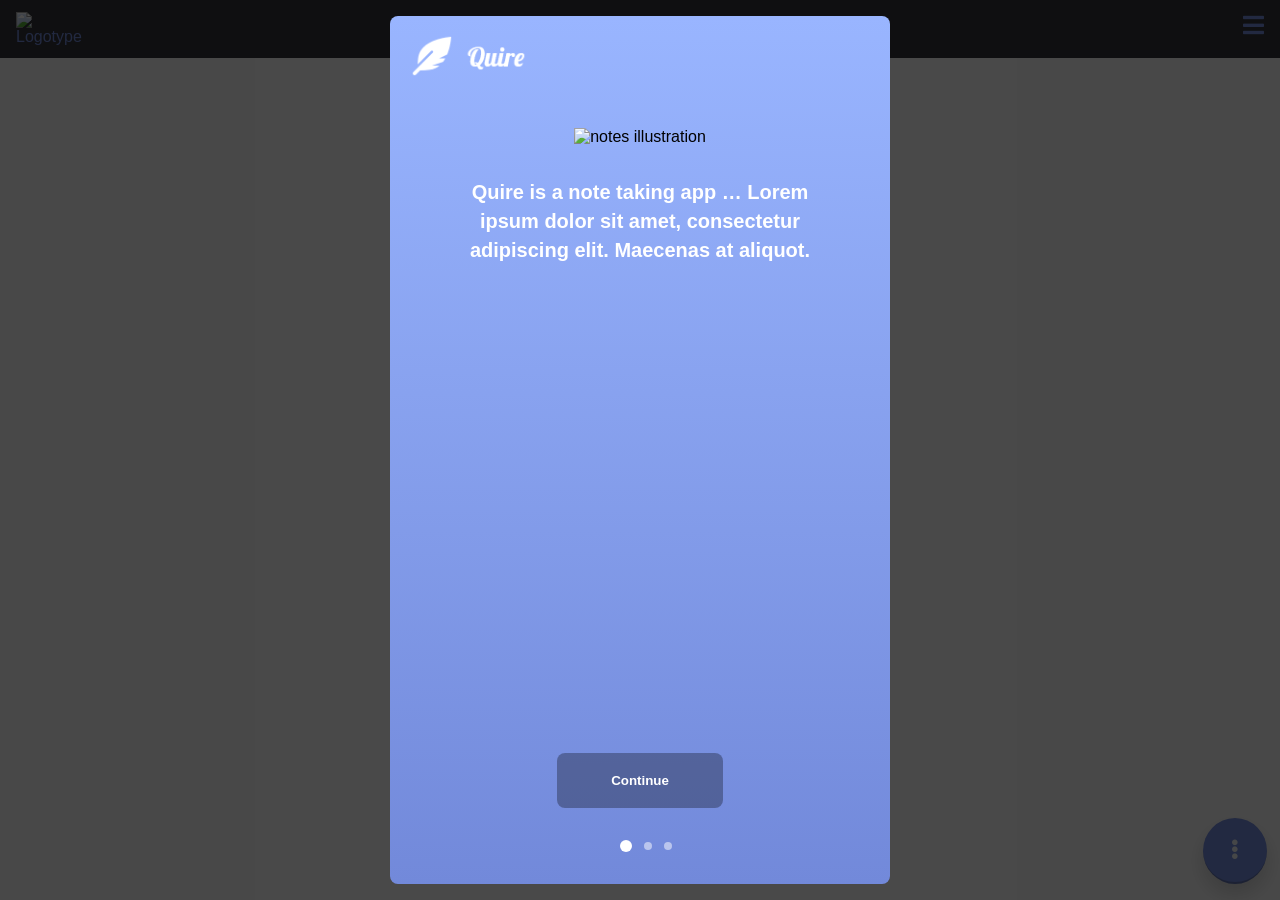
==== index.html @ 91e84052 "Fabian o Daniel wellcome transition to purple" ====
<!DOCTYPE html>
<html lang="en" dir="ltr">

<head>
  <title>Simple and elegant notetaking app | Quire</title>
  <!-- Meta tags -->
  <meta charset="utf-8">
  <meta name="viewport" content="width=device-width, initial-scale=1">
  <meta name="theme-color" content="#323439">
  <meta name="title" content="Simple and elegant notetaking app | Quire">
  <meta name="description" content="Let your creativity flow without distractions. Quire is a simple yet elegant way to take notes with purpose. Start writing today!">

  <meta property="og:title" content="Simple and elegant notetaking app | Quire">


  <!-- CSS Quill -->
  <link href="https://cdn.quilljs.com/1.3.6/quill.snow.css" rel="stylesheet">
  <link rel="stylesheet" href="https://use.fontawesome.com/releases/v5.5.0/css/solid.css" integrity="sha384-rdyFrfAIC05c5ph7BKz3l5NG5yEottvO/DQ0dCrwD8gzeQDjYBHNr1ucUpQuljos"
    crossorigin="anonymous">
  <link rel="stylesheet" href="https://use.fontawesome.com/releases/v5.5.0/css/all.css" integrity="sha384-B4dIYHKNBt8Bc12p+WXckhzcICo0wtJAoU8YZTY5qE0Id1GSseTk6S+L3BlXeVIU"
    crossorigin="anonymous">
  <link rel="shortcut icon" href="/assets/favicon@2x.png" type="image/x-icon">

  <link href="https://fonts.googleapis.com/css?family=Sofia|Ubuntu|Lobster" rel="stylesheet">
  <!-- CSS Own -->
  <link rel="stylesheet" href="/css/normalize.css">
  <link rel="stylesheet" href="/css/main.css">
  <link rel="stylesheet" href="/css/fonts.css">
  <link rel="stylesheet" href="/css/print.css">
  <!-- <link rel="stylesheet" href="/css/welcome.css"> -->
</head>

<body>
  <div id="welcome-lightbox">

    <section class="welcome">
      <div class=welcome__background-state-2>
        <header class="welcome__header">
          <img class="logo welcome__header__logo--white welcome__header__logo--show" src="assets/logo-white@2x.png" alt="logotype">
          <img class="logo welcome__header__logo--blue" src="assets/logo-blue@2x.png" alt="logotype">
        </header>

        <div class="slides">
          <div id="slide1" class="slide slide--view">
            <div class="slide__wrapper mx-auto">
              <img class="slide__img" src="/assets/notes-illustration.svg" alt="notes illustration">
              <p class="slide__text--light slide__text--large">
                Quire is a note taking app … Lorem ipsum dolor sit amet, consectetur adipiscing elit. Maecenas at
                aliquot.
              </p>
            </div>
          </div>

          <div id="slide2" class="slide">
            <div class="slide__wrapper mx-auto">
              <ul class="slide__list">

                <li class="slide__list__item">
                  <div class="slide__list__item__img">
                    <i class="fas fa-book"></i>
                  </div>
                  <div>
                    <h3 class="slide__list__item__header">The sky is the limit</h3>
                    <p class="slide__text--dark">Save all your notes lorem ipsum lorem ipsum</p>
                  </div>
                </li>

                <li class="slide__list__item">
                  <div class="slide__list__item__img">
                    <i class="fas fa-print"></i>
                  </div>
                  <div>
                    <h3 class="slide__list__item__header">The sky is the limit</h3>
                    <p class="slide__text--dark">Save all your notes lorem ipsum lorem ipsum</p>
                  </div>
                </li>

                <li class="slide__list__item">
                  <div class="slide__list__item__img">
                    <i class="fas fa-palette"></i>
                  </div>
                  <div>
                    <h3 class="slide__list__item__header">The sky is the limit</h3>
                    <p class=" slide__text--dark">Save all your notes lorem ipsum lorem ipsum</p>
                  </div>
                </li>

              </ul>
            </div>
          </div>

          <div id="slide3" class="slide">
            <div class="slide__wrapper mx-auto">
              <img class="slide__img" src="/assets/notes-illustration.svg" alt="notes illustration">
              <p class="slide__text--dark slide__text--large">
                Quire is a note taking app … Lorem ipsum dolor sit amet, consectetur adipiscing elit. Maecenas at
                aliquot.
              </p>
            </div>
          </div>
        </div>
        <footer class="welcome__footer">
          <button class="welcome__footer__btn">Continue</button>

          <div class="welcome__footer__bubbles">
            <div class="bubble active"></div>
            <div class="bubble"></div>
            <div class="bubble"></div>
          </div>

        </footer>
        <svg class="welcome__background-layer-1" xmlns="http://www.w3.org/2000/svg" xmlns:xlink="http://www.w3.org/1999/xlink" viewBox="0 0 538.297 465.019"><defs><style>.b{fill:#3ad29f;opacity:0.2;}</style></defs><path id="background" class="b" d="M59,63c84.5,147.5,561.962,110.112,508,311.5s-524,134-524,134S11.933-19.158,59,63Z" transform="translate(-32.942 -54.313)"/></svg>
        <svg class="welcome__background-layer-2" xmlns="http://www.w3.org/2000/svg" viewBox="0 0 452.811 507.499"><defs><style>.a{fill:#3ad29f;opacity:0.41;}</style></defs><path id="foreground" class="a" d="M77.5,48.5c97.717,171.2,465.934,166.57,411.388,370.89s-445.6,102.978-445.6,102.978S29.924-34.854,77.5,48.5Z" transform="translate(-41.558 -40.001)"/></svg>
      </div>
    </section>
  </div>

  <div class="wrapper">
    <nav class="menubar">
      <a href="#" id="menu-btn"><i class="fas fa-bars"></i></a>
      <div class="logo-container flex-center-v-h">
        <img src="assets/quire-logotype@2x.png" alt="Logotype">
      </div>
    </nav>
    <div class="grid-container" id="sidebar">
      <a href="#" id="menu-btn-close"><i class="fas fa-times"></i></a>
      <div class="sidebar">
        <div class="brand flex-center-v-h">
          <a href="#" class="flex-center-v-h"><i class="fas fa-feather-alt"></i></a>
        </div>
        <div class="hr-menu mx-auto">
          <div class="divider"></div>
        </div>

        <nav>
          <ul id="main-menu">
            <li data-menu-item="notes" class="flex-center-v-h"><a href="#" onclick="showAllNotes()" class="flex-center-v-h"><i
                  class="fas fa-book"></i></a></li>
            <li data-menu-item="favourites" class="flex-center-v-h"><a href="#" onclick="showFavourites()" class="flex-center-v-h"><i
                  class="fas fa-star"></i></a></li>
          </ul>
        </nav>
      </div>
      <section id="notes">
        <h2>Notes</h2>
        <div class="search-wrapper">
          <i class="fas fa-search"></i>
          <input type="text" placeholder="Search" id="search-input">
        </div>
        <div id="notes-section">
          <ul id="notes-output">
            <!-- Left this commented out to show structure of .note html -->
            <!-- <li class="note">
              <h4>My first note</h4>
              <p>Lorem ipsum dolor, sit amet consectetur adipisicing elit. Possimus commodi facilis et.</p>
              <p>Date: <span id="date">2018-01-01</span></p>
            </li> -->
          </ul>
        </div>
      </section>
    </div>


    <!-- Create the editor container -->
    <div id="editor-wrapper">
      <div id="editor"></div>
    </div>

    <nav class="tool-menu">
      <button name="button" class="flex-center-v-h" onclick="toolMenuOpen()">
        <i class="fas fa-ellipsis-v close-menu1"></i>
        <i class="fas fa-times close-menu2"></i>
      </button>
      <div class="tools">
        <button name="button" id="new-btn" onclick="newNote(),toolMenuOpen()">
          <i class="fas fa-plus"></i>
        </button>
        <button name="button" id="save-btn" onclick="saveNote(currentNote),toolMenuOpen()">
          <i class="fas fa-save"></i>
        </button>
        <button name="button" id="print-btn" onclick="printNote(),toolMenuOpen()">
          <i class="fas fa-print"></i>
        </button>
      </div>
    </nav>


    <div class="lightbox"></div>
  </div>

  <!-- Include the Quill library -->
  <script src="https://cdn.quilljs.com/1.3.6/quill.js"></script>

  <!-- Initialize Quill editor -->
  <script src="js/events.js"></script>
  <script src="js/app.js"></script>
  <script src="js/welcome.js"></script>

  <script>
    document.addEventListener('DOMContentLoaded', () => {
      start();
    })
  </script>

</body>

</html>
---- css/main.css ----
:root {
    --menu-color: #252629;
    --aside-color: #323439;
    --search-field: #282A2E;
    --highlight-color: #404349;
    --toolbar-color: #f9f9f9;
    --accent-color: #7289da;
    --offwhite: #ecf0f1;
    --muted: #747475;
}

* {
    box-sizing: border-box;
    padding: 0rem;
    margin: 0rem;
    font-family: sans-serif;
}

*:focus {
    outline: none;
}

a {
    color: var(--accent-color);
    text-decoration: none;
}

.wrapper {
    height: 100vh;
    overflow: hidden;
    padding-top: 3.25rem;
}

.grid-container {
    z-index: 1000;
    position: absolute;
    top: 0;
    transform: translateX(-100%);
    display: grid;
    grid-template-columns: 75px minmax(50vw, 100vw);
    height: 100%;
    transition: transform 300ms;
}

.expanded {
    transform: translateX(0);
}

/*
=======================================================
====== Menubar Styles =================================
=======================================================
*/

.menubar {
    position: fixed;
    top: 0;
    width: 100%;
    display: flex;
    justify-content: space-between;
    background: var(--aside-color);
    color: var(--accent-color);
    z-index: 997;
}

#menu-btn {
    font-size: 1.5em;
    padding: 0.75rem 1rem;
    transform: scale(1);
    transition: color 100ms, transform 200ms;
}

.logo-container {
    order: -1;
    height: 100%;
    padding: 0.75rem 1rem;
}

.logo-container img {
    height: 100%;
    width: 80px;
}

/*
=======================================================
====== Sidebar Styles =================================
=======================================================
*/

#menu-btn-close {
    padding: 0.5rem;
    font-size: 1.5em;
    position: absolute;
    top: 0.5rem;
    right: 0.5rem;
    transform: scale(1);
    transition: color 100ms, transform 200ms;
    color: var(--accent-color);
    z-index: 1000;
}

#menu-btn-close:hover,
#menu-btn:hover {
    color: var(--offwhite);
    transform: scale(1.1);
}

.brand {
    width: 100%;
    height: 75px;
    font-size: 1.5em;
}

.brand a {
    color: #fff;
    height: 100%;
    width: 100%;
    transition: color 300ms;
}

.brand a:hover {
    color: var(--accent-color);
}

.sidebar {
    height: 100vh;
    background: var(--menu-color);
}

/*
====== Notes section Styles ====================
*/

#notes {
    background: var(--aside-color);
    color: var(--offwhite);
    padding: 1.5rem 1rem 1rem;
    overflow: auto;
}

#notes h2 {
    margin-bottom: 0.75em;
}

/* Search styles */

.search-wrapper {
    position: relative;
}

.search-wrapper .fas {
    color: #747475;
    position: absolute;
    top: 0.87em;
    left: 0.75em;
}

.search-wrapper input {
    padding: 0.8rem 2.3rem;
    transition: border 300ms, border-radius 300ms;
    background: var(--search-field);
    width: 100%;
    border-radius: 25px;
    border: none;
    border-bottom: 2px solid hsl(220, 7%, 15%);
    margin-bottom: 1em;
    color: var(--muted);
}

.search-wrapper input:hover {
    border-radius: 5px;
}

.search-wrapper input:focus {
    border-color: var(--accent-color);
    color: var(--offwhite);
    border-radius: 5px;
}

/* Note list styles */

#notes ul li.note {
    list-style: none;
    padding: 1rem;
    border: 2px solid rgba(104, 109, 120, 0.16);
    border-radius: 5px;
    transition: background 300ms, border 300ms, transform 300ms, padding 300ms;
    cursor: pointer;
    margin-bottom: 1em;
    position: relative;
}

#notes ul li div:nth-of-type(1) {
    pointer-events: none;
}

#notes ul li.note:hover {
    background: #393B41;
    border-color: #393B41;
    transform: translateX(0.5em);
}

#notes ul li.note h4 {
    margin-bottom: 0.5em;
}

#notes ul li.note p:nth-last-child(2) {
    margin-bottom: 0.5em;
}

#notes ul li.note p:nth-last-child(1) {
    font-size: 0.75em;
    color: var(--muted);
}

#notes ul li.note {
    display: flex;
    flex-direction: row;
    justify-content: space-between;
    align-items: center;
}

#notes ul li.note i {
    font-size: 1.25em;
    padding: 0.5rem;
    pointer-events: all;
}

#remove-btn {
    color: hsl(0, 38%, 50%);
}

#remove-btn:hover {
    color: hsl(0, 49%, 70%);
}

#fav-btn.active-fav {
    color: hsl(51, 95%, 58%);
}

nav ul li {
    height: 75px;
    width: 100%;
    border-radius: 50%;
}

nav ul li a {
    font-size: 1.5em;
    width: 75%;
    height: 75%;
    border-radius: 50%;
    color: var(--accent-color);
    background: var(--aside-color);
    text-decoration: none;
    transform: scale(1);
    transition: transform 300ms, border-radius 1s cubic-bezier(0.175, 0.885, 0.32, 1.275), background 500ms, color 300ms;
}

nav ul li a:hover {
    border-radius: 25%;
    background: var(--accent-color);
    color: #fff;
    transform: scale(0.95);
}

nav ul li[data-menu-item="favourites"] a.active {
    color: #fff;
    border-radius: 25%;
    background: var(--accent-color);
    transform: scale(0.95);
}

nav ul li[data-menu-item="notes"] a.active {
    border-radius: 25%;
    background: var(--accent-color);
    color: #fff;
    transform: scale(0.95);
}


/*
=======================================================
====== Quill Styles ===================================
=======================================================
*/

#editor {
    border: none;
    height: calc(100vh - 9rem);
    overflow-y: scroll;
}

.ql-toolbar {
    width: 100%;
    z-index: 100;
    background: var(--toolbar-color);
}

.ql-editor {
    background-color: white;
    padding: 2.5rem 1.5rem;
    z-index: 20;
}

/*
=======================================================
====== Button Styles ==================================
=======================================================
*/

.tool-menu {
    position: absolute;
    bottom: 0rem;
    right: 0rem;
    padding: 0 1rem;
    display: flex;
    justify-content: flex-end;
    align-items: center;
    flex-direction: column-reverse;
    overflow: hidden;
    width: 90px;
}

.tools {
    padding-top: 1rem;
    display: flex;
    flex-direction: column;
    justify-content: center;
    align-items: center;
    z-index: 200;
    transform: translateY(50%);
    opacity: 0;
    transition: transform 200ms ease-out, opacity 200ms ease-in;
}

.tools-expanded {
    opacity: 1;
    transform: translateY(0%);
}

.tool-menu button {
    border-radius: 50%;
    height: 50px;
    width: 50px;
    padding: 1rem;
    border: none;
    color: var(--offwhite);
    background: var(--accent-color);
    margin-bottom: 1rem;
    border-bottom: 2px solid hsla(0, 0%, 15%, 0.259);
    box-shadow: 0 10px 20px rgba(0, 0, 0, 0.16);
    transition: transform 200ms;
    transform: scale(1);
}

.tool-menu>button:hover {
    transform: scale(1.05);
}

.tools>button:hover {
    transform: scale(1.03);
}

.tool-menu>button {
    padding: 2rem;
    font-size: 1.25rem;
    opacity: 1;
    z-index: 201;
    background: var(--accent-color);
}

.tool-menu>button i {
    position: absolute;
    transition: transform 300ms, opacity 300ms;
}

.close-menu1 {
    opacity: 1;
    transform: rotate(0);
}

.close-menu2 {
    opacity: 0;
    transform: rotate(-180deg);
}

.open-menu1 {
    opacity: 0;
    transform: rotate(180deg);
}

.open-menu2 {
    opacity: 1;
    transform: rotate(0deg);
}


/*
=======================================================
====== Special Elements ===============================
=======================================================
*/

.hr-menu {
    width: 60%;
    margin-bottom: 0.5em;
}

.hr-menu .divider {
    height: 2px;
    background-color: var(--accent-color);
    border-radius: 5px;
}

.lightbox {
    opacity: 0;
    background: rgba(0, 0, 0, 0.9);
    width: 100%;
    height: 100%;
    position: absolute;
    top: 0;
    left: 0;
    z-index: 998;
    transition: opacity 300ms;
    pointer-events: none;
}

.show-lightbox {
    opacity: 1;
    pointer-events: all;
}

/*
=======================================================
====== Scrollbar styles ===============================
=======================================================
*/

/* width */
::-webkit-scrollbar {
    width: 5px;
}

/* Track */
::-webkit-scrollbar-track {
    opacity: 0;
}

/* Handle */
::-webkit-scrollbar-thumb {
    background: #252629;
    border-radius: 30px;
}

/* Handle on hover */
::-webkit-scrollbar-thumb:hover {
    background: #282A2E;
}

/*
=======================================================
====== Utility Classes ================================
=======================================================
*/

.mx-auto {
    margin-left: auto;
    margin-right: auto;
}

.flex-center-v-h {
    display: flex;
    justify-content: center;
    align-items: center;
}

/*
    =====================================
    ========== WELCOME STYLES ===========
    =====================================
*/

.welcome {
    height: 100vh;
    width: 100%;
    margin: 0 auto;

    background: linear-gradient(#99B5FF, var(--accent-color));

    display: flex;
    flex-direction: column;

    opacity: 1;
    transition: transform 400ms, opacity 400ms;
    overflow: hidden;
    position: absolute;
    z-index: 99999;
}

.welcome--close {
    opacity: 0;
    transform: scale(0);
}

.welcome__background-state-2 {
    width: 100%;
    height: 100%;
    background: none;
    transition: background 300ms;
    position: relative;
}

.welcome__background-state-2-changed {
    background: #fff;
}

#foreground {
transition: fill .4s;
}

#background {
transition: fill .4s;
}
/*
    =====================================
    ========== Header styles ============
    =====================================
*/

.welcome__header {
    position: relative;

    height: 5rem;
    padding: 1rem;
    margin-bottom: 1rem;

    display: flex;
    flex-direction: column;
    justify-content: center;
    align-items: flex-start;
}

.welcome__header__logo--white,
.welcome__header__logo--blue {
    height: calc(100% - 2rem);
    opacity: 0;
    position: absolute;
    transition: opacity 300ms;
}

.welcome__header__logo--show {
    opacity: 1;
}

/*
    =====================================
    ========== Slide styles =============
    =====================================
*/

.slides {
    position: relative;
}

.slide {
    padding: 1rem;

    position: absolute;

    display: flex;
    justify-content: center;
    flex-direction: column;

    opacity: 0;
    transform: translateX(100%) scale(1);
    transition: transform 300ms, opacity 300ms;

}

.slide--fade-out {
    opacity: 0;
    transform: scale(0.5);
}

.slide--view {
    width: 100%;
    opacity: 1;
    transform: translateX(0);
}

.slide__wrapper {
    width: 80%;

    display: flex;
    flex-direction: column;
    align-items: center;
}

.slide__img {
    max-width: 400px;
    margin-bottom: 2rem;
}

.slide__text--large {
    line-height: 1.45;
    font-size: 1.25rem;
    font-weight: 600;
    text-align: center;
}

.slide__text--light {
    color: #fff;
}

.slide__text--dark {
    color: #929292;
}

/*
    =====================================
    ========== Slide list styles ========
    =====================================
*/

.slide__list {
    padding: 0;
    list-style: none;
    display: flex;
    justify-content: center;
    flex-direction: column;
}

.slide__list__item {
    margin-bottom: 2rem;
    display: flex;
    flex-direction: row;
    justify-content: space-between;
    align-items: center;
}

.slide__list__item__img {
    padding: 1.25rem;
    margin-right: 1rem;
    font-size: 1.5rem;
    border-radius: 50%;
    background: #6B93FF;
    color: #fff;

    display: flex;
    justify-content: center;
    align-items: center;
}

.slide__list__item__header {
    color: #6B93FF;
    margin-bottom: 0.25rem;
}

/*
    =====================================
    ========== Footer styles ============
    =====================================
*/

.welcome__footer {
    width: 100%;

    position: absolute;
    bottom: 0;
    left: 0;
    z-index: 10;

    display: flex;
    justify-content: center;
    align-items: center;
    flex-direction: column;
}

.welcome__footer__btn {
    display: flex;
    justify-content: center;
    align-items: center;

    width: 166px;
    height: 55px;
    margin-bottom: 1rem;

    background: rgba(0, 0, 0, 0.3);
    border: none;
    border-radius: 8px;
    outline: none;

    color: #fff;
    font-weight: 600;

    transition: background 300ms;
}

.welcome__footer__btn:hover {
    background: rgba(0, 0, 0, 0.5);
}

.welcome__footer__bubbles {
    padding: 1rem;
    margin-bottom: 1rem;

    display: flex;
    justify-content: center;
    align-items: center;
}

/*
    =====================================
    ========== Bubble styles ============
    =====================================
*/

.bubble {
    width: 8px;
    height: 8px;
    margin-left: 0.75rem;

    background: rgba(255, 255, 255, 0.5);
    border-radius: 50%;
    transition: background 300ms, width 300ms, height 300ms;
}

.bubble.active {
    width: 12px;
    height: 12px;

    background: rgba(255, 255, 255, 1);
}

/*
    =====================================
    ========== Background layers ========
    =====================================
*/

.welcome__background-layer-1,
.welcome__background-layer-2 {
    opacity: 0;

    position: absolute;
    left: 0;
    bottom: 0;

    transition: opacity 300ms, transform 500ms;
    overflow: hidden;
}

.welcome__background-layer-2 {
    width: 452px;
    transform: translateX(-100%) scaleX(1.2) translateY(35%);
}

.welcome__background-layer--fade-in {
    opacity: 1;
    transform: translateX(-0%) scaleX(1.2) translateY(35%);
}

.welcome__background-layer-1 {
    width: 538px;
    transform: translateX(0%) scale(1.2) translateY(20%);
}

/*
    =====================================
    ========== @Media styles ============
    =====================================
*/

@media screen and (min-width: 768px) {
    #welcome-lightbox {
        position: absolute;
        z-index: 99998;
        top: 0;
        left: 0;
        width: 100vw;
        height: 100vh;
        background-color: rgba(0, 0, 0, 0.7);
        transition: opacity 300ms;
        opacity: 1;
    }

    #welcome-lightbox.close {
        opacity: 0;
    }

    .welcome {
        width: 500px;
        max-height: calc(100vh - 2rem);
        top: 1rem;
        left: 0;
        right: 0;
        margin-left: auto;
        margin-right: auto;
        border-radius: 8px;
    }
}

@media (min-width: 1279px) {

    .wrapper {
        padding-top: 5.725rem;
        background-color: #f4f4f4;
    }

    #editor {
        padding-bottom: 2.5rem;
        padding-top: 2.5rem;
        overflow: auto;
        height: 100%
    }

    #editor-wrapper {
        height: 100%;
    }

    .ql-toolbar {
        top: 3.125rem;
        position: fixed;
    }

    .ql-editor {
        width: 210mm;
        height: 297mm;
        margin: 0 auto;
        background-color: white;
        -webkit-box-shadow: 0px 0px 10px 1px rgba(0, 0, 0, 0.1);
        -moz-box-shadow: 0px 0px 10px 1px rgba(0, 0, 0, 0.1);
        box-shadow: 0px 0px 10px 1px rgba(0, 0, 0, 0.1);
        padding: 4rem 3rem;
    }
}
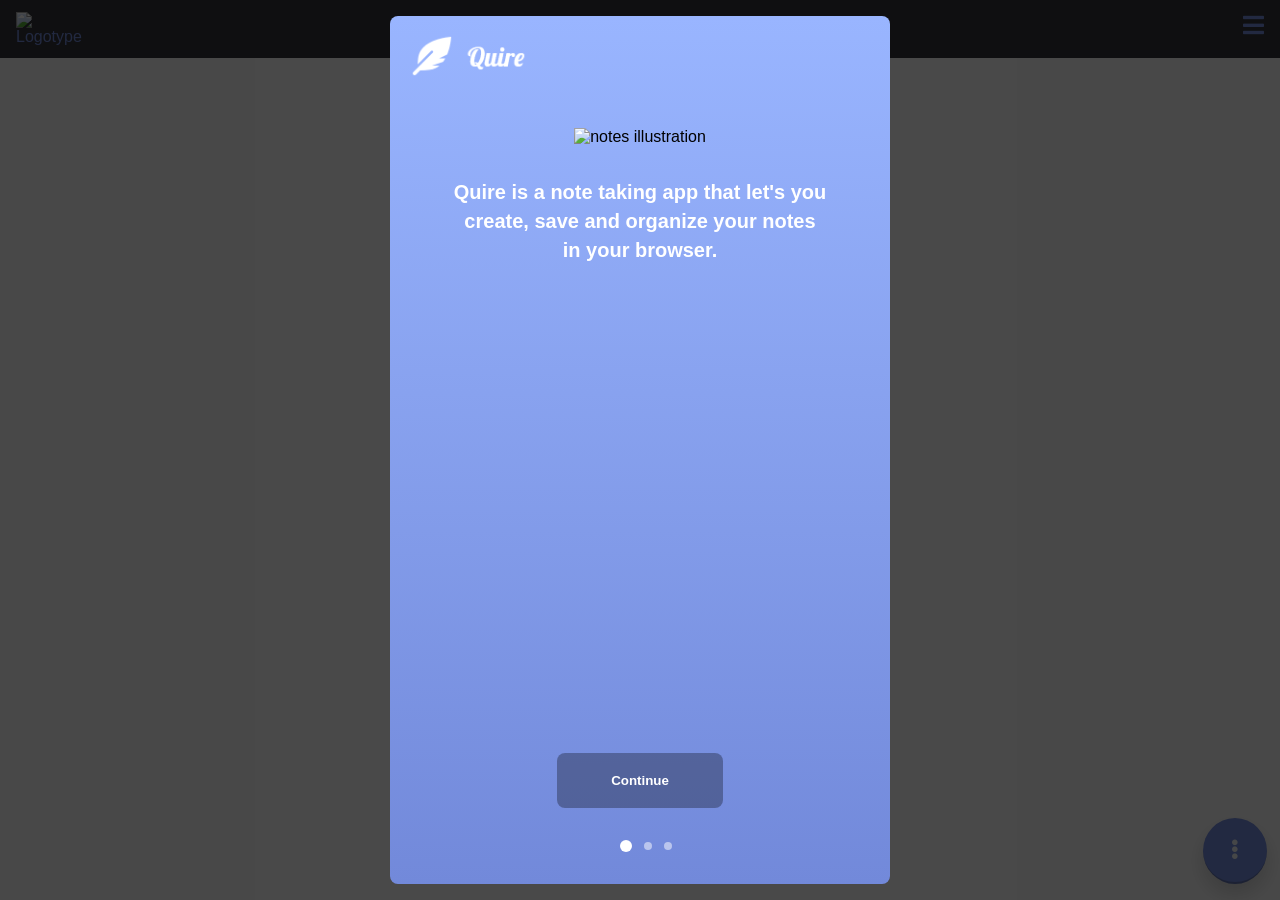
==== commit 4d167abc: "Finished Welcome page content and function" ====
--- a/index.html
+++ b/index.html
@@ -45,8 +45,7 @@
             <div class="slide__wrapper mx-auto">
               <img class="slide__img" src="/assets/notes-illustration.svg" alt="notes illustration">
               <p class="slide__text--light slide__text--large">
-                Quire is a note taking app … Lorem ipsum dolor sit amet, consectetur adipiscing elit. Maecenas at
-                aliquot.
+                Quire is a note taking app that let's you create, save and organize your notes in your browser.
               </p>
             </div>
           </div>
@@ -61,7 +60,7 @@
                   </div>
                   <div>
                     <h3 class="slide__list__item__header">The sky is the limit</h3>
-                    <p class="slide__text--dark">Save all your notes lorem ipsum lorem ipsum</p>
+                    <p class="slide__text--dark">Save all your notes without any limitations</p>
                   </div>
                 </li>
 
@@ -70,8 +69,9 @@
                     <i class="fas fa-print"></i>
                   </div>
                   <div>
-                    <h3 class="slide__list__item__header">The sky is the limit</h3>
-                    <p class="slide__text--dark">Save all your notes lorem ipsum lorem ipsum</p>
+                    <h3 class="slide__list__item__header">Print all the things</h3>
+                    <p class="slide__text--dark">If you are going old school, Quire let's you easily preview and print
+                      your notes</p>
                   </div>
                 </li>
 
@@ -80,8 +80,9 @@
                     <i class="fas fa-palette"></i>
                   </div>
                   <div>
-                    <h3 class="slide__list__item__header">The sky is the limit</h3>
-                    <p class=" slide__text--dark">Save all your notes lorem ipsum lorem ipsum</p>
+                    <h3 class="slide__list__item__header">Custom themes and templates</h3>
+                    <p class=" slide__text--dark">Set your own personal touch with custom themes and templates for each
+                      note</p>
                   </div>
                 </li>
 
@@ -91,11 +92,10 @@
 
           <div id="slide3" class="slide">
             <div class="slide__wrapper mx-auto">
-              <img class="slide__img" src="/assets/notes-illustration.svg" alt="notes illustration">
-              <p class="slide__text--dark slide__text--large">
-                Quire is a note taking app … Lorem ipsum dolor sit amet, consectetur adipiscing elit. Maecenas at
-                aliquot.
-              </p>
+              <img class="slide__img" src="/assets/unboxing-illustration.png" alt="unboxing illustration">
+              <h2 class="slide-welcome">
+                Welcome to quire
+              </h2>
             </div>
           </div>
         </div>
@@ -109,8 +109,21 @@
           </div>
 
         </footer>
-        <svg class="welcome__background-layer-1" xmlns="http://www.w3.org/2000/svg" xmlns:xlink="http://www.w3.org/1999/xlink" viewBox="0 0 538.297 465.019"><defs><style>.b{fill:#3ad29f;opacity:0.2;}</style></defs><path id="background" class="b" d="M59,63c84.5,147.5,561.962,110.112,508,311.5s-524,134-524,134S11.933-19.158,59,63Z" transform="translate(-32.942 -54.313)"/></svg>
-        <svg class="welcome__background-layer-2" xmlns="http://www.w3.org/2000/svg" viewBox="0 0 452.811 507.499"><defs><style>.a{fill:#3ad29f;opacity:0.41;}</style></defs><path id="foreground" class="a" d="M77.5,48.5c97.717,171.2,465.934,166.57,411.388,370.89s-445.6,102.978-445.6,102.978S29.924-34.854,77.5,48.5Z" transform="translate(-41.558 -40.001)"/></svg>
+        <svg class="welcome__background-layer-1" xmlns="http://www.w3.org/2000/svg" xmlns:xlink="http://www.w3.org/1999/xlink"
+          viewBox="0 0 538.297 465.019">
+          <defs>
+            <style>.b{fill:#3ad29f;opacity:0.2;}</style>
+          </defs>
+          <path id="background" class="b" d="M59,63c84.5,147.5,561.962,110.112,508,311.5s-524,134-524,134S11.933-19.158,59,63Z"
+            transform="translate(-32.942 -54.313)" />
+        </svg>
+        <svg class="welcome__background-layer-2" xmlns="http://www.w3.org/2000/svg" viewBox="0 0 452.811 507.499">
+          <defs>
+            <style>.a{fill:#3ad29f;opacity:0.41;}</style>
+          </defs>
+          <path id="foreground" class="a" d="M77.5,48.5c97.717,171.2,465.934,166.57,411.388,370.89s-445.6,102.978-445.6,102.978S29.924-34.854,77.5,48.5Z"
+            transform="translate(-41.558 -40.001)" />
+        </svg>
       </div>
     </section>
   </div>
@@ -146,6 +159,9 @@
         <div class="search-wrapper">
           <i class="fas fa-search"></i>
           <input type="text" placeholder="Search" id="search-input">
+        </div>
+        <div id="tag-container">
+
         </div>
         <div id="notes-section">
           <ul id="notes-output">
@@ -196,12 +212,7 @@
   <script src="js/app.js"></script>
   <script src="js/welcome.js"></script>
 
-  <script>
-    document.addEventListener('DOMContentLoaded', () => {
-      start();
-    })
-  </script>
 
 </body>
 
-</html>
+</html>
--- a/css/main.css
+++ b/css/main.css
@@ -300,6 +300,10 @@
     background-color: white;
     padding: 2.5rem 1.5rem;
     z-index: 20;
+}
+
+.ql-tag {
+    color: #444;
 }
 
 /*
@@ -515,12 +519,13 @@
 }
 
 #foreground {
-transition: fill .4s;
+    transition: fill .4s;
 }
 
 #background {
-transition: fill .4s;
-}
+    transition: fill .4s;
+}
+
 /*
     =====================================
     ========== Header styles ============
@@ -614,6 +619,12 @@
 
 .slide__text--dark {
     color: #929292;
+}
+
+.slide-welcome {
+    font-family: "Lobster";
+    color: hsl(272, 63%, 63%);
+    font-size: 2rem;
 }
 
 /*
@@ -833,4 +844,4 @@
         box-shadow: 0px 0px 10px 1px rgba(0, 0, 0, 0.1);
         padding: 4rem 3rem;
     }
-}
+}
